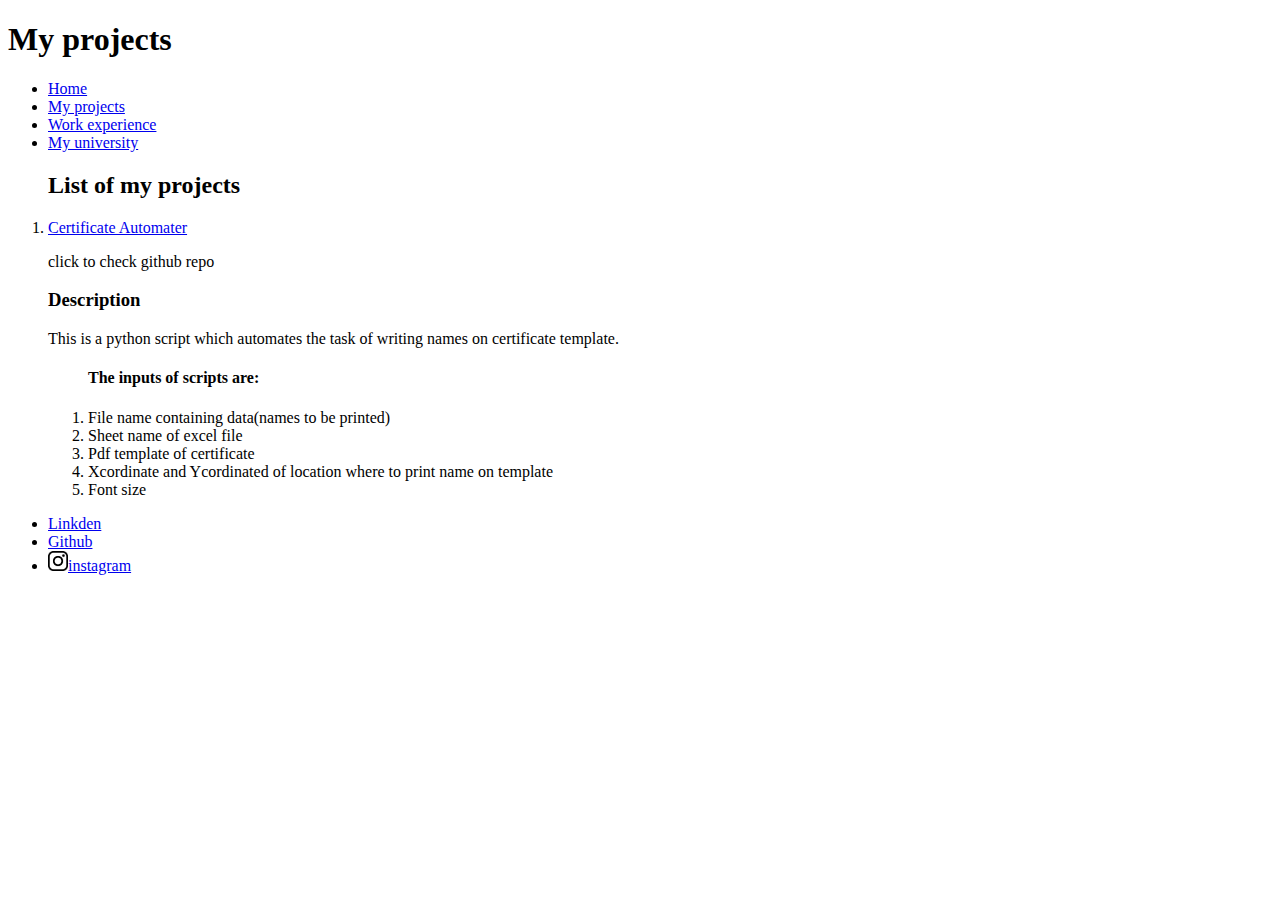
==== myprojects.html @ cc2fc092 "Add files via upload" ====
<!DOCTYPE html>
<html lang="en" dir="ltr">
  <head>
    <meta charset="utf-8">
    <title>My projects</title>
    <link rel="stylesheet" href="css/main.css">
  </head>
  <body>
    <h1>My projects</h1>
    <nav class="nav"><ul class="nav">

      <li><a href="main.html">Home</a></li>
      <li><a href="myprojects.html">My projects</a></li>
      <li><a href="work.html">Work experience</a></li>
      <li><a href="https://www.jmi.ac.in/" target="_blank">My university</a></li>
      </ul>
    </nav>




    <ol id="projects"><h2>List of my projects</h2>
      <li id="CertificateAutomater"><a href="https://github.com/Almas-ansari/CertificateAutomater">Certificate Automater</a><p>click to check github repo</p><h3>Description</h3>
      <p id='Description'>This is a python script which automates the task of writing names on certificate template. <ol start=1>

      <h4>The inputs of scripts are:</h4>

<li>File name containing data(names to be printed)</li>
<li>Sheet name of excel file</li>
<li>Pdf template of certificate</li>
<li>Xcordinate and Ycordinated of location where to print name on template</li>
<li>Font size</li></ol></p></li>

    </ol>
<footer id="socialfooter"><ul id="flist" >
      <li class="socialmedia"><img width=15 src="images/linkedin.png" alt=""><a href="https://www.linkedin.com/in/almas-ansari-825341192/">Linkden</a></li>
      <li class="socialmedia"><img src="https://github.githubassets.com/images/modules/logos_page/GitHub-Mark.png" width=20 alt=""><a href="https://github.com/Almas-ansari">Github</a></li>
      <li class="socialmedia"><img src="[data-uri]" width=20 alt=""><a href="https://www.instagram.com/almax_nxari/">instagram</a></li>
    </ul></footer>
  </body>
</html>
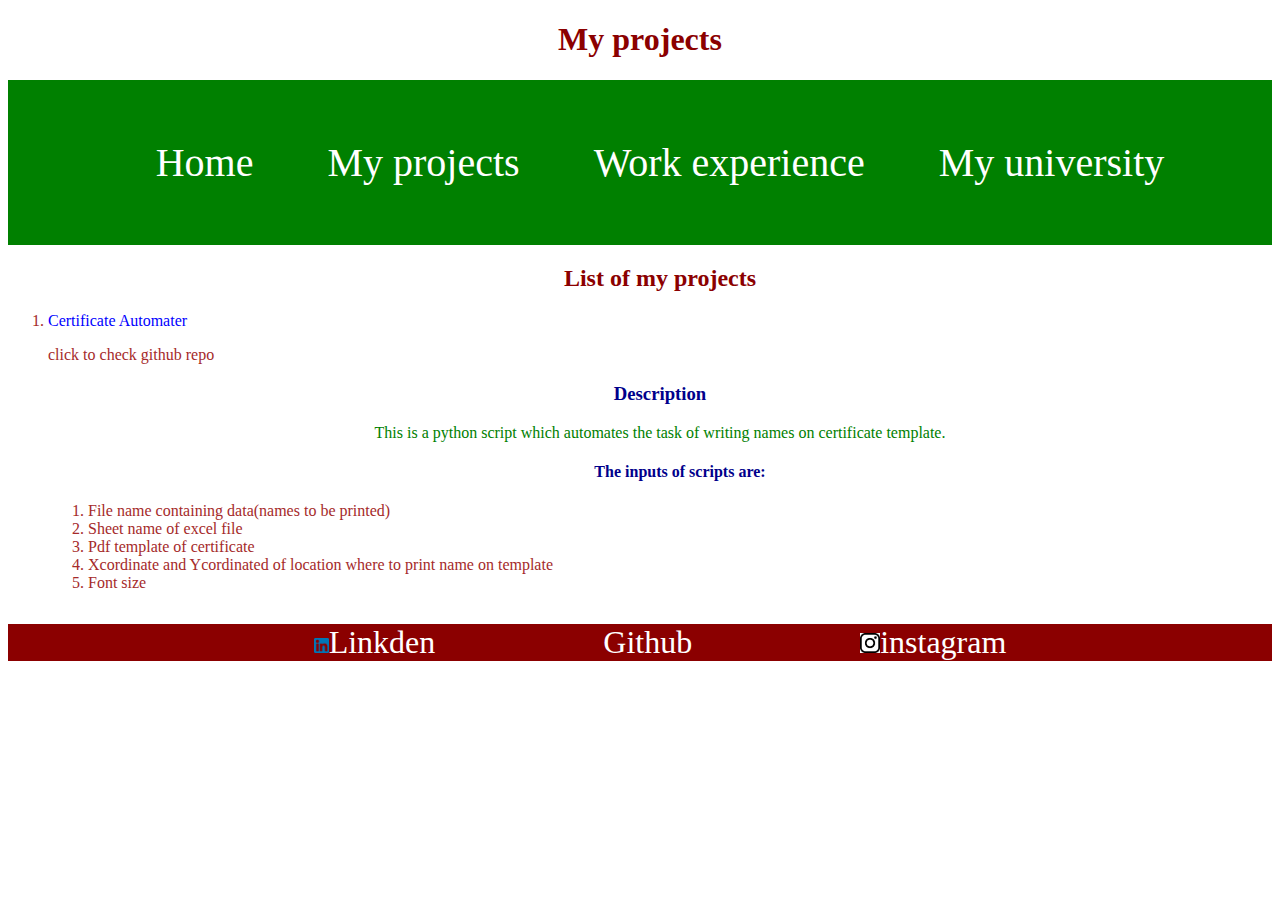
==== commit fdd449e4: "Update myprojects.html" ====
--- a/myprojects.html
+++ b/myprojects.html
@@ -9,7 +9,7 @@
     <h1>My projects</h1>
     <nav class="nav"><ul class="nav">
 
-      <li><a href="main.html">Home</a></li>
+      <li><a href="index.html">Home</a></li>
       <li><a href="myprojects.html">My projects</a></li>
       <li><a href="work.html">Work experience</a></li>
       <li><a href="https://www.jmi.ac.in/" target="_blank">My university</a></li>
--- a/css/main.css
+++ b/css/main.css
@@ -0,0 +1,54 @@
+ h1,h2 {
+  text-align: center;
+  color: darkred;}
+#mainimage{display: block;
+  margin-left: auto;
+  margin-right: auto;
+  border:2px dashed black; }
+
+  nav {background-color: green;
+  padding: 1.2rem;
+    }
+
+.nav ul{text-align: center;font-size: 2.5rem;
+}
+
+.nav li{display: inline; color: white; margin: 2rem;}
+
+.nav a:hover {
+  color: hotpink;}
+
+.nav a{color: white; text-decoration: none; }
+
+#intro p {font-family: cursive;text-align:center;
+color:white;background-color:black;
+padding: 2rem;
+border:1px solid red;}
+
+#socialfooter li{display: inline; margin: 5rem;
+
+              }
+#flist a{ color: white;}
+
+#socialfooter ul{text-align: center;background-color: darkred;
+font-size: 2rem;}
+footer{height: 1.5rem;
+  border: 2 px solid black;}
+
+
+#projects h3,h4{text-align: center;color: darkblue;}
+
+#Description{text-align: center;color: green;}
+a{text-decoration: none;}
+
+#projects li{color: brown;}
+#projects a{color: Blue;}
+
+.acedmics thead{ background-color: peachpuff;}
+.acedmics tbody{background-color: lightyellow;}
+.acedmics table{border-collapse: collapse;text-align: center;margin-left: auto;
+  margin-right: auto; width: 60rem;height: 4rem;font-size: 1.3rem;}
+
+.work li{border: 2px solid black;text-align:
+center;padding: 3rem;list-style-type: none;background-color: darkred;
+color: white;font-size: 2rem;}
